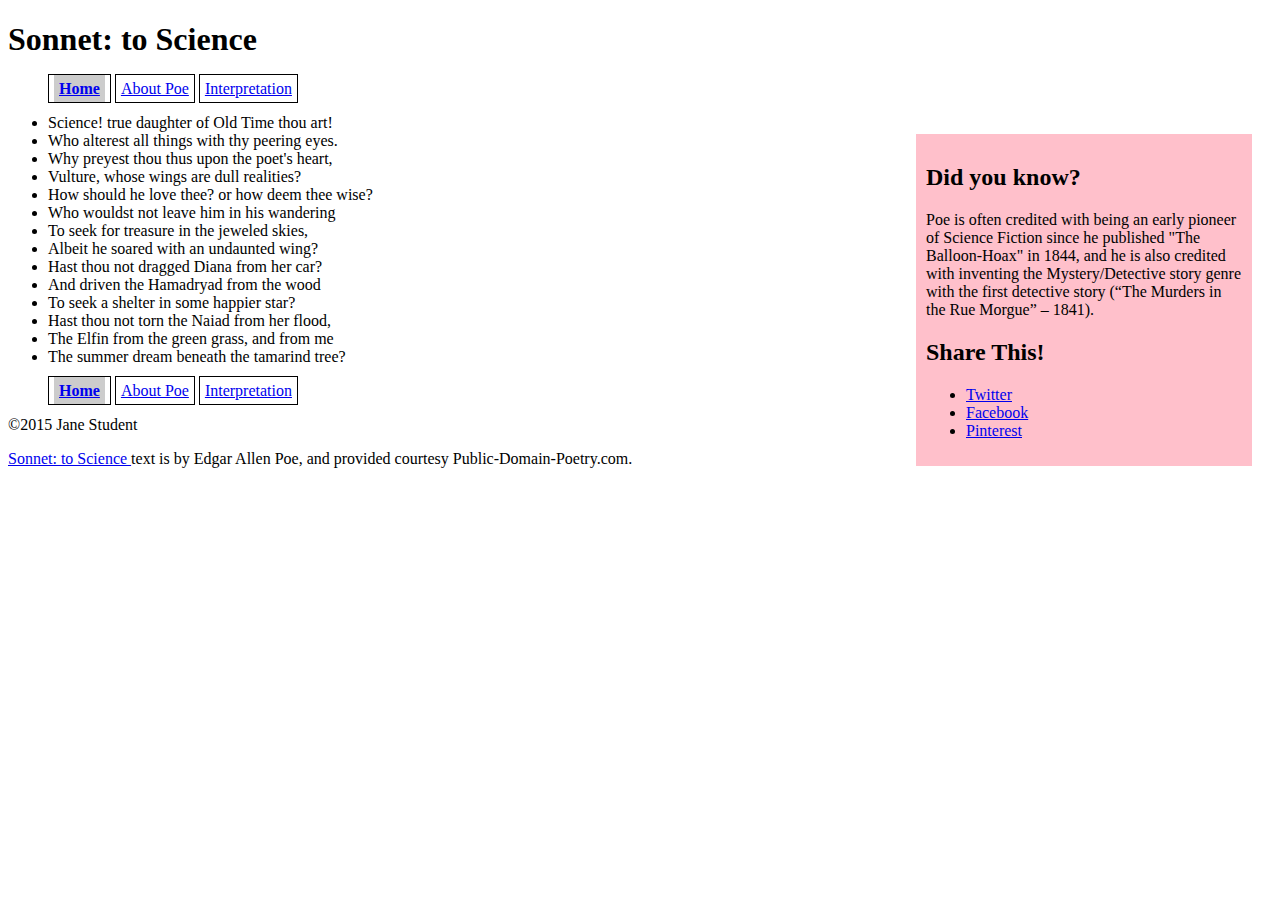
==== index.html @ a7937502 "first wave of work" ====
<!DOCTYPE html>
<html>
<head>
    <meta charset="utf-8">
    <title>Sonnet: to Science - The Mini Site</title>
    <meta name="description" content="The advanced markup and page layout assignment.">
    <meta name="viewport" content="width=device-width, initial-scale=1">
    <link rel="stylesheet" href="styles.css">
</head>
<body>
    <header>
        <h1>Sonnet: to Science</h1>
        <nav>
            <ul class="top-nav">
                <li><a href="index.html" class="active">Home</a></li>
                <li><a href="about-poe.html">About Poe</a></li>
                <li><a href="interpretation.html">Interpretation</a></li>
            </ul>
        </nav>
    </header>
    <aside id="sidebar">
        <h2>Did you know?</h2>
        <p>
            Poe is often credited with being an early pioneer of Science
            Fiction since he published "The Balloon-Hoax" in 1844, and he is
            also credited with inventing the Mystery/Detective story genre
            with the first detective story (&ldquo;The Murders in the Rue
            Morgue&rdquo; &ndash; 1841).
        </p>
        <h2>Share This!</h2>
        <ul>
            <li><a class="twitter" href="http://twitter.com">Twitter</a></li>
            <li><a class="facebook" href="http://facebook.com">Facebook</a></li>
            <li><a class="pinterest" href="http://pinterest.com">Pinterest</a></li>
        </ul>
    </aside>
    <section id="content">
        <ul class="poem"><!-- TODO: Remove bullets and style poem -->
            <li>Science! true daughter of Old Time thou art!</li>
            <li>Who alterest all things with thy peering eyes.</li>
            <li>Why preyest thou thus upon the poet's heart,</li>
            <li>Vulture, whose wings are dull realities?</li>
            <li>How should he love thee? or how deem thee wise?</li>
            <li>Who wouldst not leave him in his wandering</li>
            <li>To seek for treasure in the jeweled skies,</li>
            <li>Albeit he soared with an undaunted wing?</li>
            <li>Hast thou not dragged Diana from her car?</li>
            <li>And driven the Hamadryad from the wood</li>
            <li>To seek a shelter in some happier star?</li>
            <li>Hast thou not torn the Naiad from her flood,</li>
            <li>The Elfin from the green grass, and from me</li>
            <li>The summer dream beneath the tamarind tree?</li>
        </ul>
    </section>
    <footer>
        <nav>
            <ul class="bottom-nav">
                <li><a href="index.html" class="active">Home</a></li>
                <li><a href="about-poe.html">About Poe</a></li>
                <li><a href="interpretation.html">Interpretation</a></li>
            </ul>
        </nav>
        <p>&copy;2015 Jane Student</p>
        <p class="smalltext">
            <a href="http://www.public-domain-poetry.com/edgar-allan-poe/sonnet-to-science-1747">
                Sonnet: to Science
            </a>
            text is by Edgar Allen Poe, and provided courtesy
            Public-Domain-Poetry.com.
        </p>
    </footer>
</body>
</html>
---- styles.css ----
/* Styles for the Advanced Markup assignment. */

/* About Page Styles */
dt {
    font-weight: 900;
}
.bio-photo {
    width: 25%;
    float: right;
    background: #cccccc;
    margin: 10px;
    padding: 5px;
}
.bio-photo img {
    width: 100%;
    height: auto;
}

/* Sidebar Styles */
#sidebar {
    float: right;
    width: 25%;
    background: pink;
    margin: 20px;
    padding: 10px;
}

/* Navigation styles */
nav ul li {
    display: inline;
    border: solid 1px black;
    padding: 5px;
}

.active {
    font-weight: 900;
    background: #cccccc;
    padding: 5px;
}

/* Table Styles */
table {
    width: 100%;
    text-align:left;
}
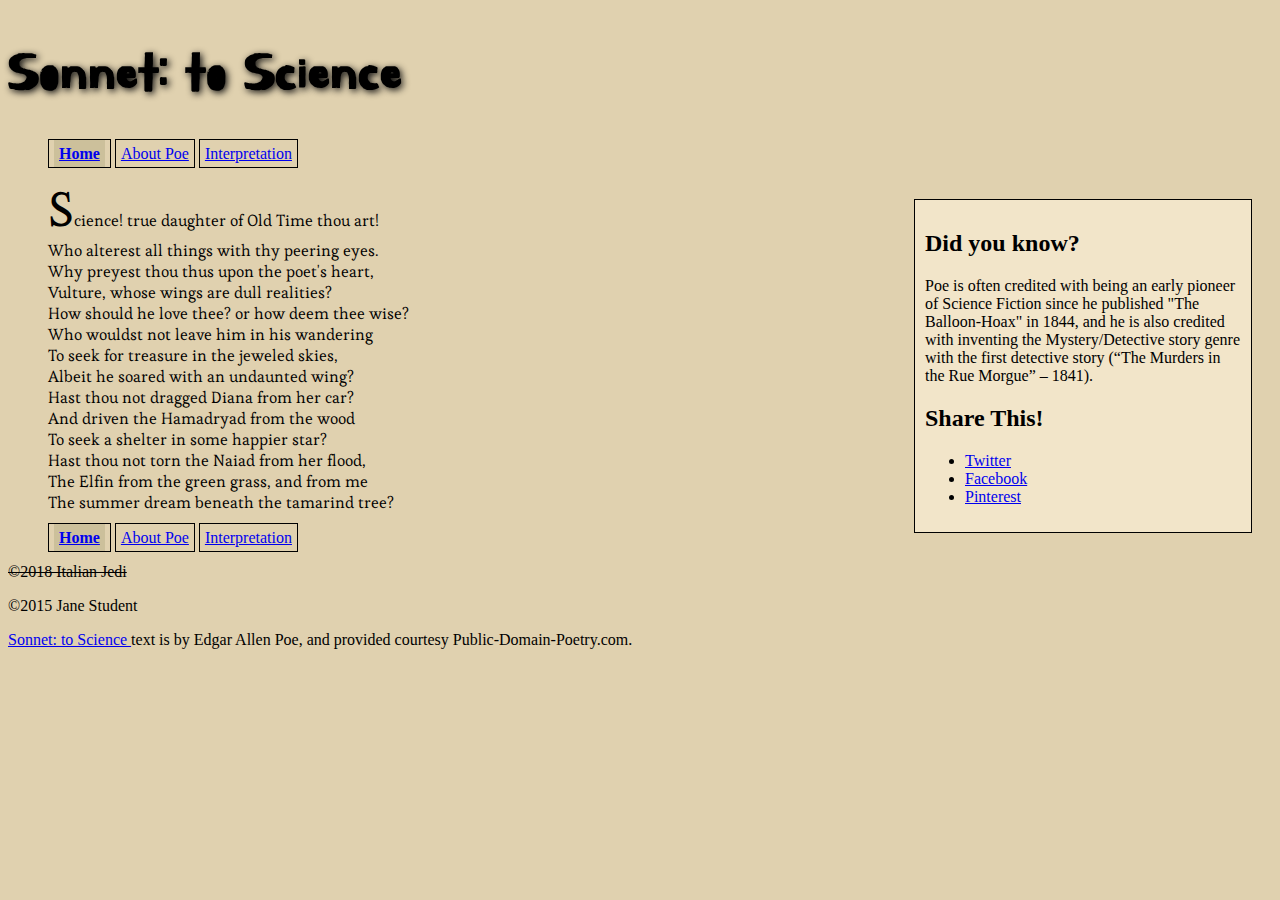
==== commit 57ebf3f3: "Second wave of commits" ====
--- a/index.html
+++ b/index.html
@@ -5,6 +5,8 @@
     <title>Sonnet: to Science - The Mini Site</title>
     <meta name="description" content="The advanced markup and page layout assignment.">
     <meta name="viewport" content="width=device-width, initial-scale=1">
+    <link href="https://fonts.googleapis.com/css?family=Esteban" rel="stylesheet">
+     <link href="https://fonts.googleapis.com/css?family=Kirang+Haerang" rel="stylesheet">
     <link rel="stylesheet" href="styles.css">
 </head>
 <body>
@@ -60,6 +62,7 @@
                 <li><a href="interpretation.html">Interpretation</a></li>
             </ul>
         </nav>
+        <p><strike>&copy;2018 Italian Jedi</strike></p>
         <p>&copy;2015 Jane Student</p>
         <p class="smalltext">
             <a href="http://www.public-domain-poetry.com/edgar-allan-poe/sonnet-to-science-1747">
--- a/styles.css
+++ b/styles.css
@@ -1,4 +1,26 @@
 /* Styles for the Advanced Markup assignment. */
+
+/* Cross Page Styles */
+h1 {
+    font-family: 'Kirang Haerang', cursive;
+    font-size: 56px;
+    text-shadow: 2px 2px 7px #111111;
+}
+
+body {
+    /*background: #798285;*/
+    background: #E0D1AF;
+}
+
+/* Index Styles */
+ul.poem {
+    list-style-type: none;
+    font-family: 'Esteban', serif;
+}
+
+ul.poem:first-letter {
+    font-size: 3rem;
+}
 
 /* About Page Styles */
 dt {
@@ -6,10 +28,11 @@
 }
 .bio-photo {
     width: 25%;
-    float: right;
-    background: #cccccc;
+    float: left;
+    background: #F2E5C9;
     margin: 10px;
     padding: 5px;
+    border: solid 1px;
 }
 .bio-photo img {
     width: 100%;
@@ -20,9 +43,12 @@
 #sidebar {
     float: right;
     width: 25%;
-    background: pink;
+    /*background: #E0D1AF;*/
+    background: #F2E5C9;
     margin: 20px;
     padding: 10px;
+    border: solid 1px;
+    
 }
 
 /* Navigation styles */
@@ -34,7 +60,7 @@
 
 .active {
     font-weight: 900;
-    background: #cccccc;
+    background: #CCC09B;
     padding: 5px;
 }
 
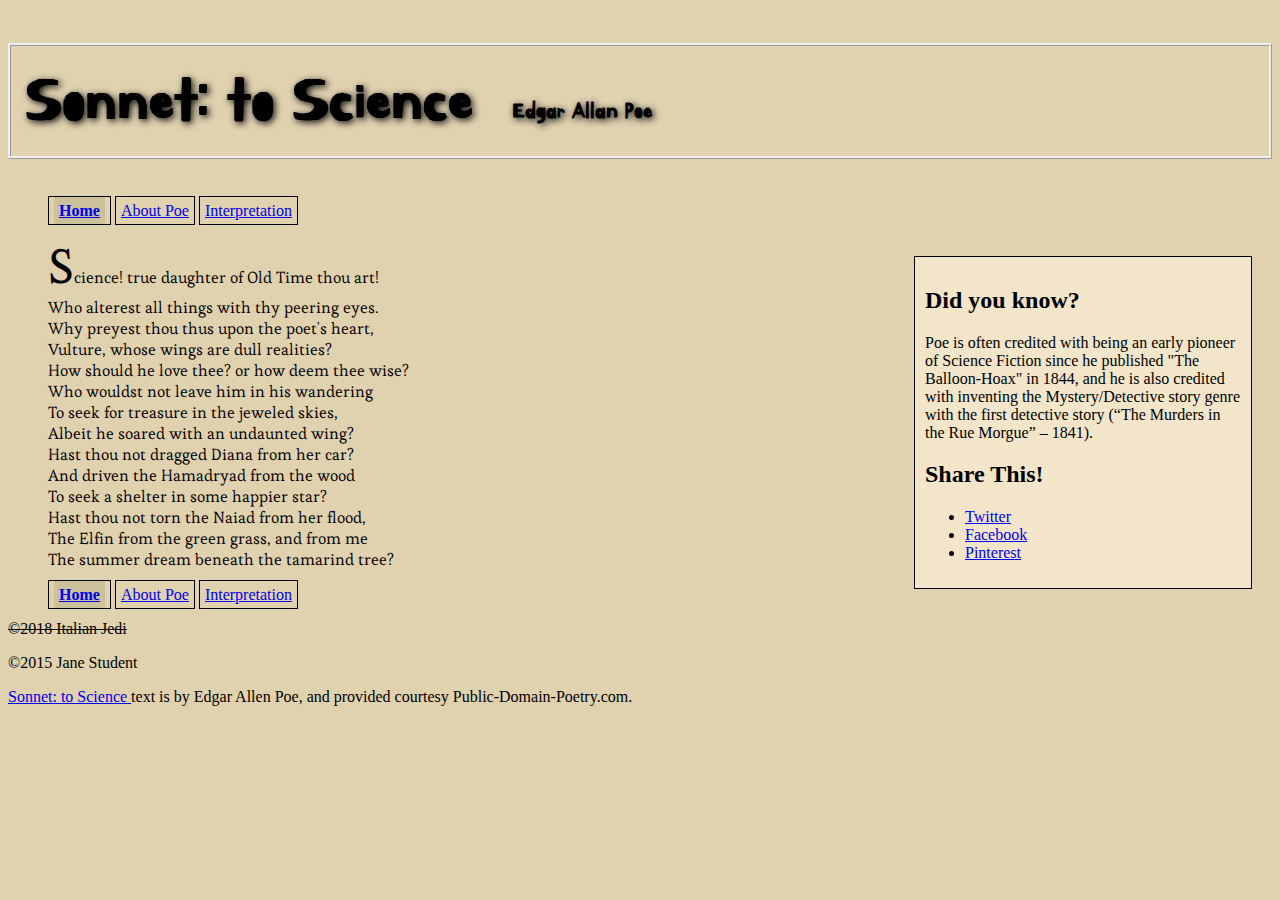
==== commit f5a8e6e3: "final commit...until another one" ====
--- a/index.html
+++ b/index.html
@@ -11,7 +11,7 @@
 </head>
 <body>
     <header>
-        <h1>Sonnet: to Science</h1>
+        <h1>Sonnet: to Science <span id="poe">Edgar Allan Poe</span></h1>
         <nav>
             <ul class="top-nav">
                 <li><a href="index.html" class="active">Home</a></li>
--- a/styles.css
+++ b/styles.css
@@ -3,8 +3,16 @@
 /* Cross Page Styles */
 h1 {
     font-family: 'Kirang Haerang', cursive;
-    font-size: 56px;
+    font-size: 64px;
     text-shadow: 2px 2px 7px #111111;
+    border-style: ridge;
+    padding: 15px;
+}
+
+#poe {
+    float: center;
+    font-size: 24px;
+    padding-left: 20px;
 }
 
 body {
@@ -39,6 +47,7 @@
     height: auto;
 }
 
+
 /* Sidebar Styles */
 #sidebar {
     float: right;
@@ -58,6 +67,10 @@
     padding: 5px;
 }
 
+nav ul li:hover {
+    background-color: black;
+}
+
 .active {
     font-weight: 900;
     background: #CCC09B;
@@ -68,4 +81,12 @@
 table {
     width: 100%;
     text-align:left;
+    border-bottom: 1px solid;
+    border-top: 1px solid;
+    border-left: 1px solid;
+    border-right: 1px solid;
+}
+
+tr.odd {
+    background-color: #efefef;
 }